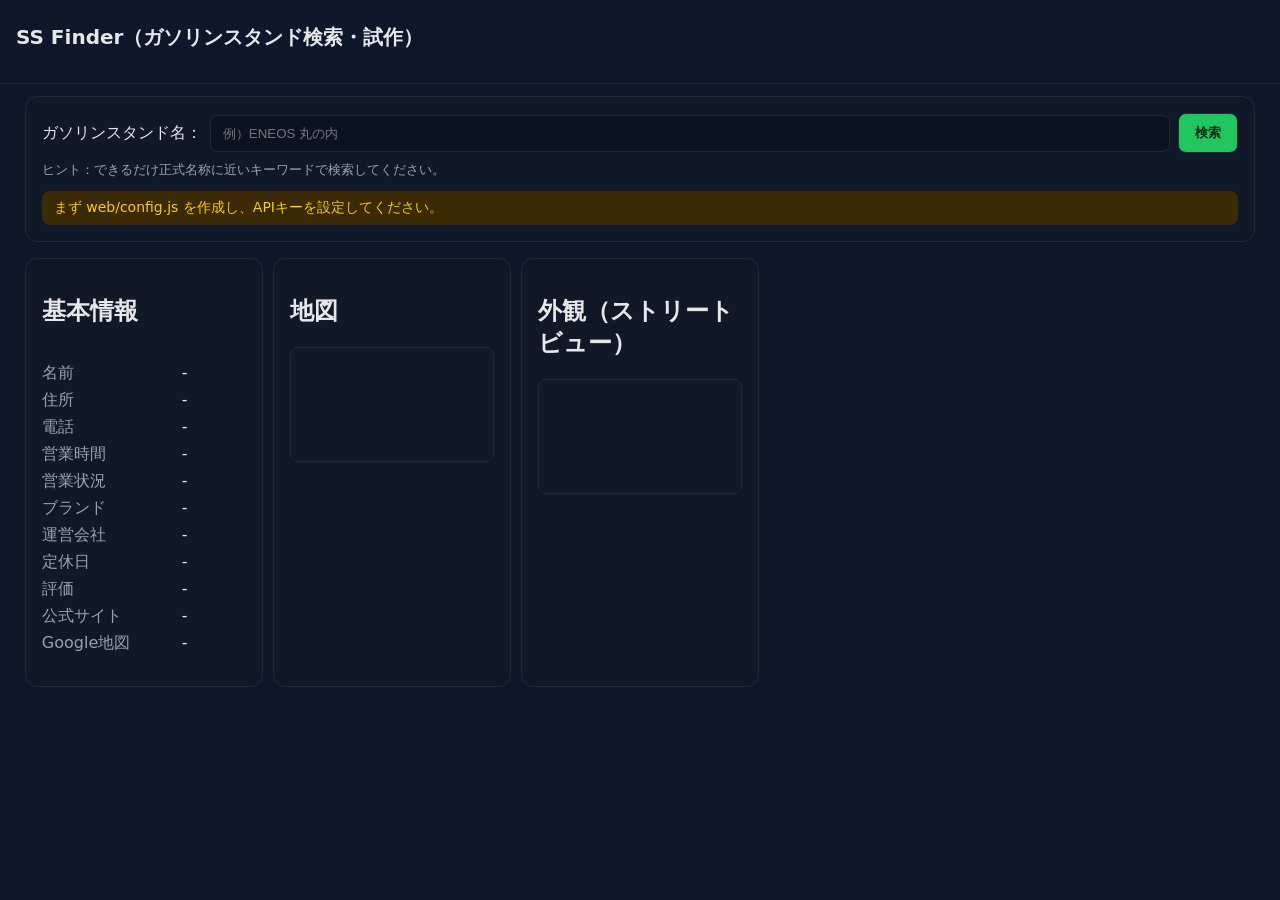
==== docs/index.html @ 8ad99437 "chore(pages): publish via GitHub Pages (docs/ on web-only)" ====
<!doctype html>
<html lang="ja">
  <head>
    <meta charset="utf-8" />
    <meta name="viewport" content="width=device-width, initial-scale=1" />
    <title>SS Finder（試作）</title>
    <link rel="stylesheet" href="styles.css" />
  </head>
  <body>
    <header class="header">
      <h1>SS Finder（ガソリンスタンド検索・試作）</h1>
    </header>

    <main class="container">
      <section class="card">
        <form id="search-form" class="search-form">
          <label for="query">ガソリンスタンド名：</label>
          <input id="query" type="text" placeholder="例）ENEOS 丸の内" required />
          <button id="search-btn" type="submit">検索</button>
          <button id="cancel-btn" type="button" class="btn btn-secondary hidden">キャンセル</button>
        </form>
        <p id="helper" class="helper">ヒント：できるだけ正式名称に近いキーワードで検索してください。</p>
        <div id="message" class="message" aria-live="polite"></div>
        <div id="more-names-top" class="helper hidden" aria-live="polite"></div>
      </section>

      <section id="result" class="grid">
        <div class="card">
          <h2>基本情報</h2>
          <dl class="info" id="info">
            <dt>名前</dt><dd id="info-name">-</dd>
            <dt>住所</dt><dd id="info-address">-</dd>
            <dt>電話</dt><dd id="info-phone">-</dd>
            <dt>営業時間</dt><dd id="info-hours">-</dd>
            <dt>営業状況</dt><dd id="info-open-now">-</dd>
            <dt>ブランド</dt><dd id="info-brand">-</dd>
            <dt>運営会社</dt><dd id="info-operator">-</dd>
            <dt>定休日</dt><dd id="info-holiday">-</dd>
            <dt>評価</dt><dd id="info-rating">-</dd>
            <dt>公式サイト</dt><dd id="info-website">-</dd>
            <dt>Google地図</dt><dd id="info-gmaps">-</dd>
          </dl>
        </div>

        <div class="card">
          <h2>地図</h2>
          <div class="map-wrap">
            <iframe id="map-frame" loading="lazy" referrerpolicy="no-referrer-when-downgrade" allowfullscreen></iframe>
          </div>
        </div>

        <div class="card">
          <h2>外観（ストリートビュー）</h2>
          <div class="map-wrap">
            <iframe id="sv-frame" loading="lazy" referrerpolicy="no-referrer-when-downgrade" allowfullscreen></iframe>
          </div>
        </div>
      </section>

      <section id="candidates-wrap" class="card hidden">
        <h2>候補一覧</h2>
        <p class="helper">上位候補をカードで表示します。残り候補は名前のみを併記します。</p>
        <div id="candidates" class="grid"></div>
      </section>

      <section id="compare-wrap" class="card hidden" aria-live="polite">
        <h2>比較枠（最大3件）</h2>
        <p class="helper">気になる候補の「比較に追加」を押すと、ここに並びます。各カードの「× 閉じる」で個別に消せます。</p>
        <div id="compare" class="grid"></div>
      </section>
    </main>

    <!-- 開発用のAPIキー定義ファイル（作成手順は doc/setup/google-maps-setup.md） -->
    <!-- 実ファイルは .gitignore 対象の web/config.js（例：window.CONFIG={GOOGLE_MAPS_API_KEY:"..."}） -->
    <script src="config.js"></script>
    <script src="app.js"></script>
  </body>
  </html>
---- docs/styles.css ----
:root {
  --bg: #0f172a;
  --text: #e5e7eb;
  --muted: #94a3b8;
  --accent: #22c55e;
  --warn: #f59e0b;
  --error: #ef4444;
  --card: #111827;
  --border: #1f2937;
}

* { box-sizing: border-box; }
body {
  margin: 0; font-family: system-ui, -apple-system, Segoe UI, Roboto, sans-serif;
  background: var(--bg); color: var(--text);
}
.header { padding: 24px 16px; border-bottom: 1px solid var(--border); }
.header h1 { margin: 0 0 8px; font-size: 20px; }
.note { margin: 0; color: var(--muted); font-size: 13px; }

.container { max-width: 98vw; margin: 0 auto; padding: 12px; }
.card { background: var(--card); border: 1px solid var(--border); border-radius: 12px; padding: 16px; }

.search-form { display: flex; gap: 8px; flex-wrap: wrap; align-items: center; }
.search-form input {
  flex: 1; min-width: 260px; padding: 10px 12px; border-radius: 8px; border: 1px solid var(--border);
  background: #0b1220; color: var(--text);
}
.search-form button {
  padding: 10px 16px; border-radius: 8px; border: 1px solid var(--border);
  background: var(--accent); color: #052e12; font-weight: 700; cursor: pointer;
}
.helper { color: var(--muted); font-size: 13px; margin: 8px 0 0; }
.message { margin-top: 12px; padding: 8px 12px; border-radius: 8px; font-size: 14px; }
.message.info { background: #0b1220; color: var(--muted); }
.message.success { background: #062e12; color: #86efac; }
.message.warn { background: #3b2a05; color: #facc15; }
.message.error { background: #3b0a0a; color: #fecaca; }

.grid { display: grid; gap: 10px; grid-template-columns: 1fr; margin-top: 16px; }
@media (min-width: 700px) { .grid { grid-template-columns: repeat(2, minmax(0, 1fr)); } }
@media (min-width: 900px) { .grid { grid-template-columns: repeat(3, minmax(0, 1fr)); } }
@media (min-width: 1000px) { .grid { grid-template-columns: repeat(5, minmax(0, 1fr)); } }
/* 比較グリッドは大きめレイアウト */
#compare.grid { grid-template-columns: 1fr; }
@media (min-width: 900px) { #compare.grid { grid-template-columns: repeat(2, minmax(0, 1fr)); } }
@media (min-width: 1200px) { #compare.grid { grid-template-columns: repeat(3, minmax(0, 1fr)); } }
/* グリッド内のカードを同一高さに */
.grid > .card { height: 100%; display: flex; flex-direction: column; }

.info { display: grid; grid-template-columns: 90px 1fr; gap: 6px 10px; }
.info dt { color: var(--muted); }
.map-wrap { aspect-ratio: 16 / 9; border-radius: 8px; overflow: hidden; border: 1px solid var(--border); }
.map-wrap iframe { width: 100%; height: 100%; border: 0; }

.hidden { display: none; }

.actions { display: flex; gap: 8px; margin-top: auto; }
.btn { cursor: pointer; border: 1px solid var(--border); border-radius: 8px; padding: 8px 12px; font-weight: 600; }
.btn-sm { padding: 6px 10px; font-size: 13px; }
.btn-primary { background: var(--accent); color: #052e12; }
.btn-secondary { background: #0b1220; color: var(--text); }
.btn-danger { background: #3b0a0a; color: #fecaca; }

/* 進捗表示（スピナー） */
.message.loading::before {
  content: "";
  display: inline-block;
  width: 14px; height: 14px;
  margin-right: 8px;
  border: 2px solid rgba(255,255,255,0.25);
  border-top-color: rgba(255,255,255,0.8);
  border-radius: 50%;
  animation: spin .8s linear infinite;
  vertical-align: -2px;
}

@keyframes spin { to { transform: rotate(360deg); } }

/* 検索中はボタンの見た目も無効化 */
.search-form.is-loading button[type="submit"] {
  opacity: .6;
  pointer-events: none;
}
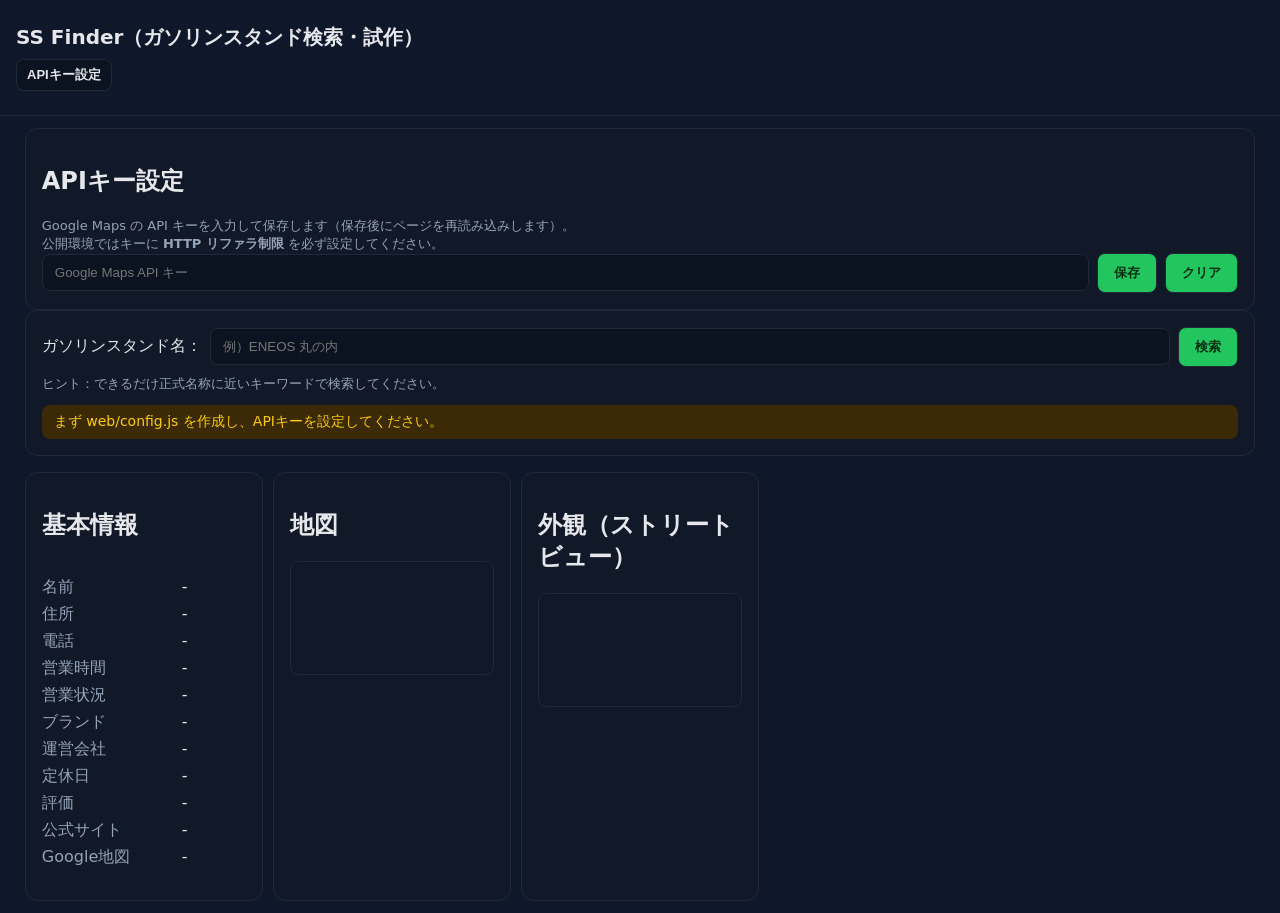
==== commit feb3f910: "feat(ui): APIキー入力・保存UIを追加（web/docs）。未設定時に案内＆保存/クリア対応" ====
--- a/docs/index.html
+++ b/docs/index.html
@@ -9,9 +9,19 @@
   <body>
     <header class="header">
       <h1>SS Finder（ガソリンスタンド検索・試作）</h1>
+      <button id="open-key-setup" class="btn btn-sm btn-secondary" type="button">APIキー設定</button>
     </header>
 
     <main class="container">
+      <section id="key-setup" class="card hidden" aria-live="polite">
+        <h2>APIキー設定</h2>
+        <p class="helper">Google Maps の API キーを入力して保存します（保存後にページを再読み込みします）。<br>公開環境ではキーに <b>HTTP リファラ制限</b> を必ず設定してください。</p>
+        <div class="search-form">
+          <input id="api-key-input" type="text" placeholder="Google Maps API キー" />
+          <button id="api-key-save" type="button" class="btn btn-primary">保存</button>
+          <button id="api-key-clear" type="button" class="btn btn-secondary">クリア</button>
+        </div>
+      </section>
       <section class="card">
         <form id="search-form" class="search-form">
           <label for="query">ガソリンスタンド名：</label>
@@ -76,4 +86,3 @@
     <script src="app.js"></script>
   </body>
   </html>
-
